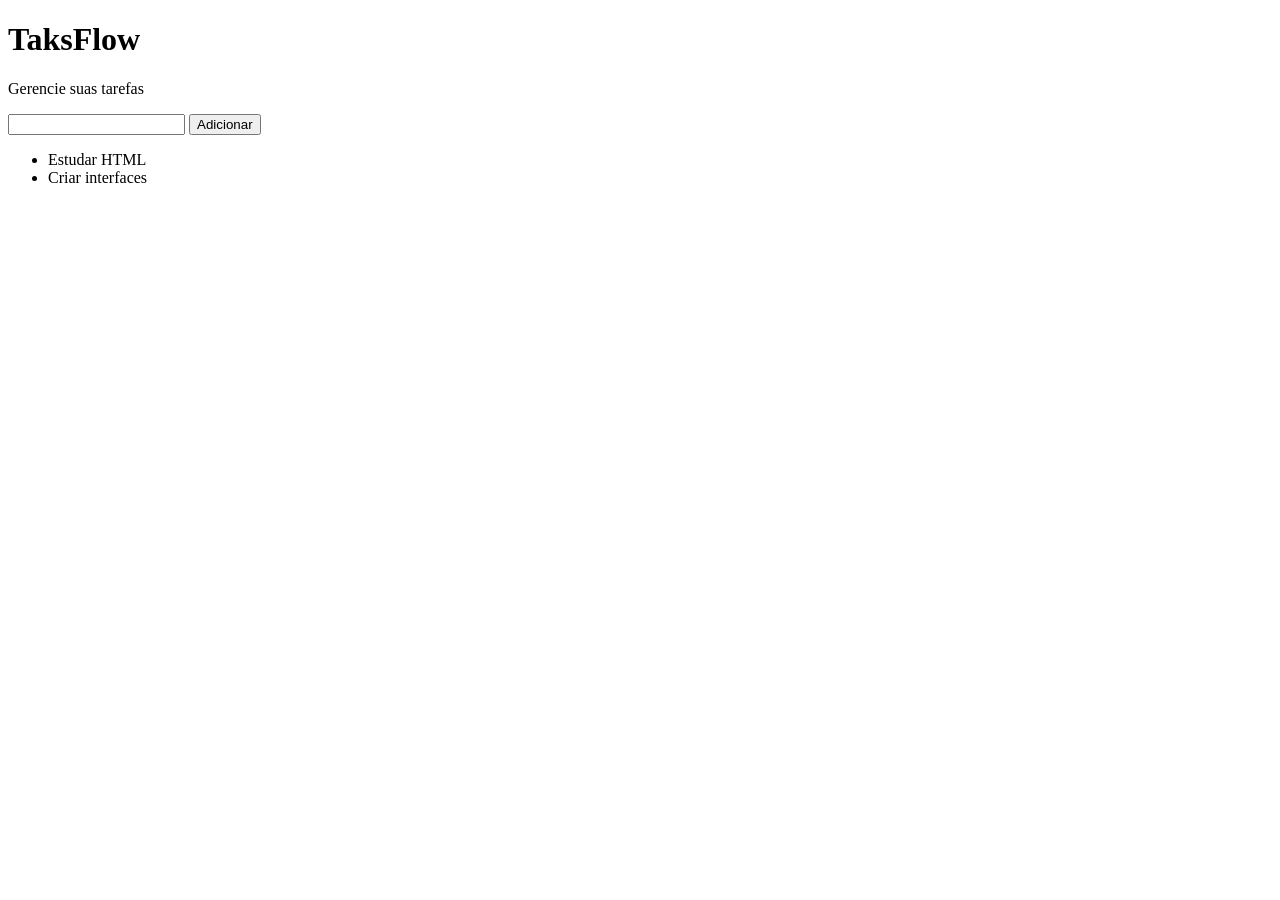
==== index2.html @ 081ce278 "index" ====
<!DOCTYPE html>
<html lang="en">
<head>
    <meta charset="UTF-8">
    <meta name="viewport" content="width=device-width, initial-scale=1.0">
    <title>Document</title>
</head>
<body>
    <div id="app">
        <h1>TaksFlow</h1>
        <p>Gerencie suas tarefas</p>
        <div id="formulário">
            <input id="input tarefa" type="text">
            <button id="btn-adicionar">Adicionar</button>
        </div>
        <ul id="lista-tarefas">
            <li class="tarefa">Estudar HTML</li>
            <li class="tarefa">Criar interfaces</li>
        </ul>
    </div>
</body>
</html>
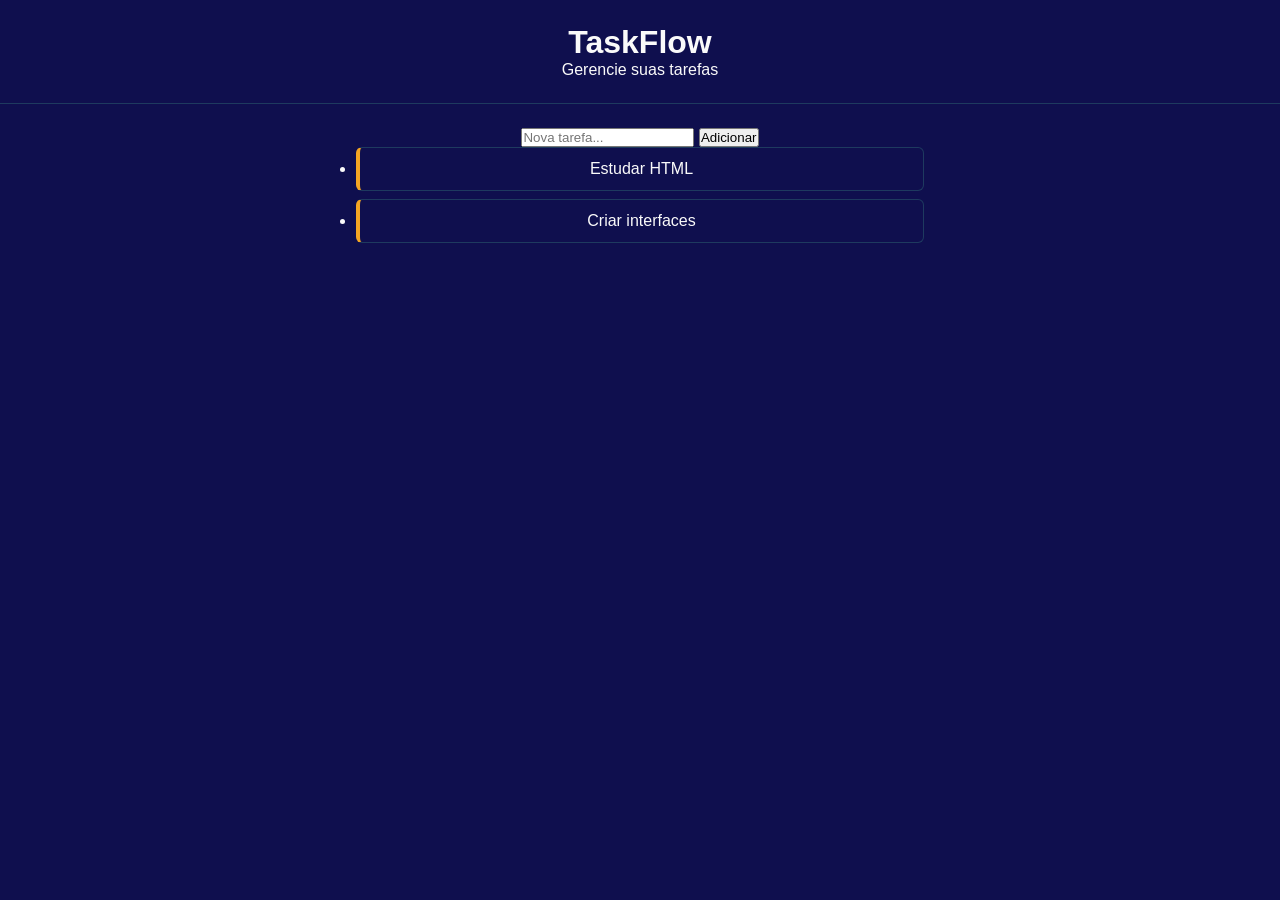
==== commit ef702818: "atividade" ====
--- a/index2.html
+++ b/index2.html
@@ -1,22 +1,25 @@
 <!DOCTYPE html>
-<html lang="en">
+<html lang="pt-BR">
 <head>
     <meta charset="UTF-8">
     <meta name="viewport" content="width=device-width, initial-scale=1.0">
-    <title>Document</title>
+    <link rel="stylesheet" href="style2.css">
+    <title>TaksFlow</title>
 </head>
 <body>
-    <div id="app">
-        <h1>TaksFlow</h1>
+    <header>
+        <h1>TaskFlow</h1>
         <p>Gerencie suas tarefas</p>
-        <div id="formulário">
-            <input id="input tarefa" type="text">
+    </header>
+    <main>
+        <section id="formulário">
+            <input id="input tarefa" type="text" placeholder="Nova tarefa...">
             <button id="btn-adicionar">Adicionar</button>
-        </div>
+        </section>     
+
         <ul id="lista-tarefas">
             <li class="tarefa">Estudar HTML</li>
             <li class="tarefa">Criar interfaces</li>
         </ul>
-    </div>
 </body>
 </html>
--- a/style2.css
+++ b/style2.css
@@ -0,0 +1,27 @@
+*{ box-sizing: border-box; margin: 0; padding: 0;}
+
+body{
+    background-color: rgb(15, 15, 78); color: rgb(250, 250, 250);
+    font-family: 'Inter', Arial, sans-serif; font-size: 16px;
+    text-align: center
+}
+header{
+    padding: 24px 32px;
+    border-bottom: 1px solid #1E3A5F;
+}
+main{
+    max-width: 600px;
+    margin: 0 auto;
+    padding: 24PX 16PX;
+}
+.tarefa{
+    padding: 12px 16px;
+    margin-bottom: 8px;
+    border: 1px solid #1E3A5F;
+    border-left: 4px solid #F5A623;
+    border-radius: 6px;
+}
+footer{
+    padding: 16px; text-align: center;
+    color: #94A3B8; border-top: 1px solid #1E3A5F;
+}
